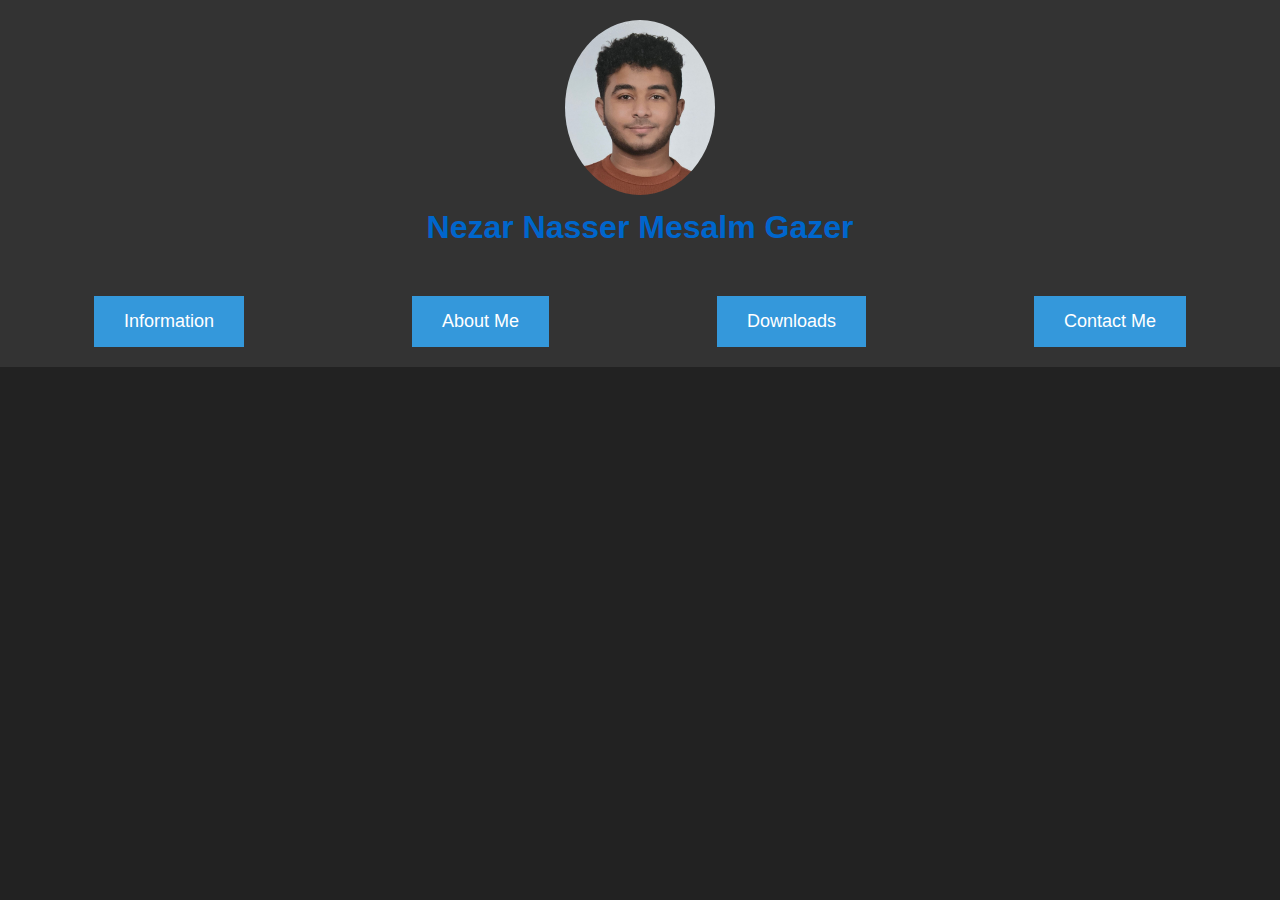
==== index.html @ c7c52eb6 "Update index.html" ====
<!DOCTYPE html>
<html lang="en">
<head>
    <meta charset="UTF-8">
    <meta name="viewport" content="width=device-width, initial-scale=1.0">
    <title>Nezar Gazer - Resume</title>
    <link rel="stylesheet" href="Nezar_Nasser.css">
    <style>
        /* Add additional styling here if needed */
        /* Styles for the modal */
        .modal {
            display: none;
            position: fixed;
            top: 0;
            left: 0;
            width: 100%;
            height: 100%;
            background-color: rgba(0,0,0,0.5);
            justify-content: center;
            align-items: center;
        }

        .modal-content {
            background-color: white;
            padding: 20px;
            border-radius: 5px;
        }
    </style>
</head>
<body>

<header>
    <img src="Nezar_Nasser.jpg" alt="Your Name">
    <h1>Nezar Nasser Mesalm Gazer</h1>
</header>

<nav>
    <button onclick="showSection('contact')">Information</button>
    <button onclick="showSection('about')">About Me</button>
    <button onclick="showSection('downloads')">Downloads</button>
    <button onclick="showSection('contact_me')">Contact Me</button>
</nav>

<section id="contact" style="display: none;">
    <h2 class="blue-header">Contact Information</h2>
    <div class="centered-content">
        <div class="grid-container">
            <div class="grid-item">
                <h3>Contact Info</h3>
                <ul>
                    <li><a href="mailto:Nezarnasser45@gmail.com">Email: Nezarnasser45@gmail.com</a></li>
                    <li>Phone: +20-1007745941</li>
                    <li>Address: 6th of October city, Giza, Egypt</li>
                </ul>
            </div>
        <div class="grid-item">
            <h3>Work Experience</h3>
            <ul>
                <li>Al Qidari - Web Design and Data Entry - Riyadh, Saudi Arabia (Remote) - 2018-2020</li>
                <li>Concentrix - Technical Support - Giza, Egypt - 2022-2023</li>
                <li>Iltizam - Web Application for Warehouse Management - Riyadh, Saudi Arabia (Remote) - Ongoing</li>
            </ul>
        </div>
        <div class="grid-item">
            <h3>Academic Experience</h3>
            <ul>
                <li>Cairo University: October 2021 - June 2025</li>
                <li>High School: 2017 - 2021</li>
            </ul>
        </div>
        <div class="grid-item">
            <h3>Skills and Languages</h3>
            <ul>
                <li>Spoken Languages: Arabic (Native), English (Proficient)</li>
            </ul>
        </div>
    </div>
</section>

<section id="about" style="display: none;">
    <h2>About Me</h2>
    <p class="about-me">
        I am a versatile IT support specialist and web designer with a strong problem-solving aptitude and a keen eye for design. With a proven track record in delivering efficient technical support and creating visually appealing websites, I bring a dynamic skill set to any project. My ability to communicate complex concepts in a user-friendly manner, coupled with proficiency in HTML, CSS, and JavaScript, enables me to excel in both IT support and web design roles. I thrive in collaborative environments, adapt quickly to emerging technologies, and consistently contribute to the success of projects.
    </p>
</section>

<section id="downloads" style="display: none;">
    <h2>Downloads</h2>
    <ul>
        <li><a href="CV2024.pdf" download target="_blank">Full CV</a></li>
        <li><a href="IT.pdf" download target="_blank">Google IT Course Certification</a></li>
        <li><a href="Sysadmin.pdf" download target="_blank">Red Hat System Administration Certification</a></li>
        <li><a href="SAT.pdf" download target="_blank">SAT Certification</a></li>
        <li><a href="Python.pdf" download target="_blank">Google Python Certification</a></li>
        <li><a href="IELTS.pdf" download target="_blank">IELTS Academic Certification</a></li>
        <li><a href="Duolingo.pdf" download target="_blank">Duolingo English Exam Certification</a></li>
    </ul>
</section>

<section id="contact_me" style="display: none;">
        <h2>Contact Me</h2>
        <form
        action="https://formspree.io/f/xrgnbale"
        method="POST"
        >
            <label for="email">Your Email:</label>
            <input type="email" id="email" name="email" required>

            <label for="subject">Subject:</label>
            <input type="text" id="subject" name="subject" required>

            <label for="message">Message:</label>
            <textarea id="message" name="message" rows="4" required></textarea>

            <input type="submit" value="Send Email">
        </form>
    </div>
</div>

<script>
    // JavaScript to show/hide sections based on button clicks
    function showSection(sectionId) {
        // Hide all sections
        document.querySelectorAll('section').forEach(section => {
            section.style.display = 'none';
        });

        // Show the selected section
        document.getElementById(sectionId).style.display = 'block';
    }
    
</script>

</body>
</html>
</html>
---- Nezar_Nasser.css ----
/* styles.css */

body {
    font-family: Arial, sans-serif;
    background-color: #222;
    color: #fff;
    margin: 0;
    padding: 0;
}

header {
    text-align: center;
    padding: 20px;
    background-color: #333;
}

header img {
    border-radius: 50%;
    max-width: 150px;
    height: auto;
}

h1 {
    margin: 10px 0;
}

nav {
    display: flex;
    justify-content: space-around;
    background-color: #333;
    color: white;
    padding: 10px;
}

a {
    color: #fff;
    text-decoration: none;
    padding: 10px;
    transition: background-color 0.3s ease;
}

a:hover {
    background-color: #555;
}

section {
    padding: 20px;
    display: none;
}

h2 {
    font-size: 24px;
    color: #3498db;
}

ul {
    list-style-type: none;
    padding: 0;
    margin: 0;
}

ul li {
    margin-bottom: 10px;
}

.about-me {
    font-style: italic;
}

#downloads ul {
    display: flex;
    flex-wrap: wrap;
}

#downloads li {
    margin-right: 20px;
}
#contact .grid-container {
    display: grid;
    grid-template-columns: repeat(2, 1fr);
    gap: 20px;
}

#contact .grid-item {
    border: 1px solid #ddd;
    padding: 10px;
}
/* Nezar_Nasser.css */
section {
    text-align: center;
}

.centered-content {
    display: flex;
    justify-content: center;
    align-items: center;
}

.blue-header {
    color: #0066cc; /* You can use any shade of blue you prefer */
}
/* Nezar_Nasser.css */
header h1 {
    color: #0066cc; /* You can use any shade of blue you prefer */
}

/* Other styles remain unchanged */
section {
    text-align: center;
}

.centered-content {
    display: flex;
    justify-content: center;
    align-items: center;
}

.blue-header {
    color: #0066cc; /* You can use any shade of blue you prefer */
}
#contact_me form {
    max-width: 600px;
    margin: auto;
    padding: 20px;
    border: 1px solid #ddd;
    border-radius: 5px;
}

#contact_me label {
    display: block;
    margin: 10px 0 5px;
    font-weight: bold;
}

#contact_me input,
#contact_me textarea {
    width: 100%;
    padding: 8px;
    margin: 5px 0 15px;
    box-sizing: border-box;
    border: 1px solid #ccc;
    border-radius: 4px;
}

#contact_me input[type="submit"] {
    background-color: #4CAF50;
    color: white;
    padding: 10px 15px;
    border: none;
    border-radius: 4px;
    cursor: pointer;
}

#contact_me input[type="submit"]:hover {
    background-color: #45a049;
}

/* Optional: Style for error messages */
#contact_me span.error {
    color: #ff0000;
    font-size: 14px;
    display: block;
    margin-top: 5px;
}

#downloads {
    max-width: 600px;
    margin: auto;
    text-align: center;
}

#downloads h2 {
    text-align: center;
}

#downloads ul {
    list-style: none;
    padding: 0;
    display: flex;
    flex-direction: column; /* Align items vertically */
    align-items: center; /* Center items horizontally */
}

#downloads li {
    margin-bottom: 15px;
}

#downloads a {
    display: flex;
    align-items: center;
    justify-content: center;
    width: 300px; /* Set a fixed width for all buttons */
    height: 60px; /* Set a fixed height for all buttons */
    background-color: #3498db;
    color: #fff;
    text-decoration: none;
    border-radius: 5px;
    text-align: center;
    transition: background-color 0.3s ease, transform 0.3s ease;
}

#downloads a:hover {
    background-color: #2980b9;
    transform: scale(1.1);
}
nav {
    text-align: center;
}

nav button {
    color: #fff; /* Set text color to white */
    font-size: 18px;
    padding: 15px 30px;
    margin: 10px;
    border: none;
    background-color: #3498db; /* Set background color to the same color as the header */
    cursor: pointer;
    transition: color 0.3s ease, transform 0.3s ease, background-color 0.3s ease;
}

nav button:hover {
    color: #2980b9;
    transform: scale(1.1);
}

nav button.active {
    color: #2980b9;
    text-decoration: underline;
}
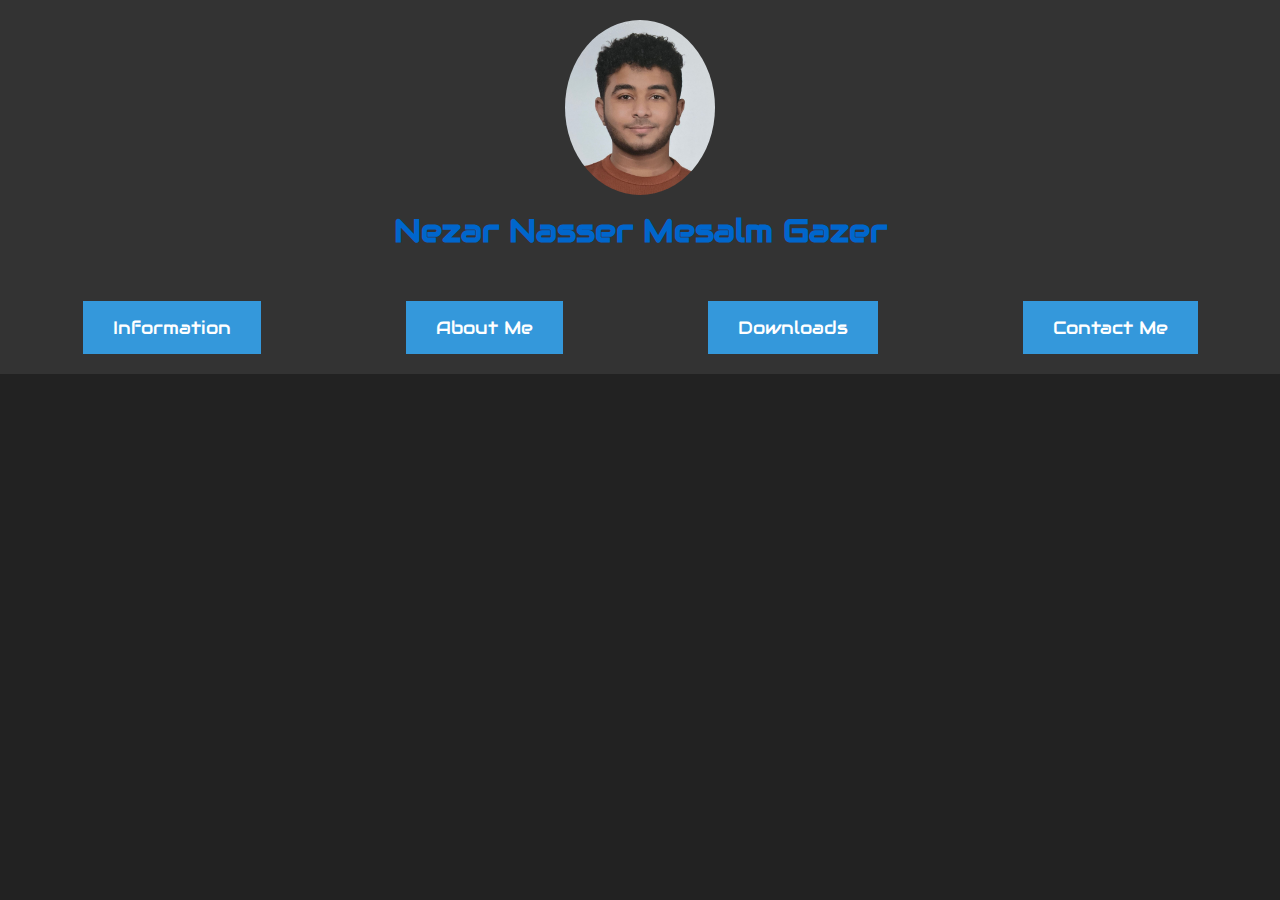
==== commit 31adf374: "Update index.html" ====
--- a/index.html
+++ b/index.html
@@ -4,10 +4,10 @@
     <meta charset="UTF-8">
     <meta name="viewport" content="width=device-width, initial-scale=1.0">
     <title>Nezar Gazer - Resume</title>
+    <link rel="stylesheet" href="https://fonts.googleapis.com/css2?family=Audiowide&display=swap">
+
     <link rel="stylesheet" href="Nezar_Nasser.css">
     <style>
-        /* Add additional styling here if needed */
-        /* Styles for the modal */
         .modal {
             display: none;
             position: fixed;
@@ -35,10 +35,10 @@
 </header>
 
 <nav>
-    <button onclick="showSection('contact')">Information</button>
-    <button onclick="showSection('about')">About Me</button>
-    <button onclick="showSection('downloads')">Downloads</button>
-    <button onclick="showSection('contact_me')">Contact Me</button>
+    <button onclick="showSection('contact')" data-section="contact">Information</button>
+    <button onclick="showSection('about')" data-section="about">About Me</button>
+    <button onclick="showSection('downloads')" data-section="downloads">Downloads</button>
+    <button onclick="showSection('contact_me')" data-section="contact_me">Contact Me</button>
 </nav>
 
 <section id="contact" style="display: none;">
@@ -118,17 +118,19 @@
 </div>
 
 <script>
-    // JavaScript to show/hide sections based on button clicks
     function showSection(sectionId) {
-        // Hide all sections
         document.querySelectorAll('section').forEach(section => {
             section.style.display = 'none';
         });
 
-        // Show the selected section
         document.getElementById(sectionId).style.display = 'block';
+
+        document.querySelectorAll('nav button').forEach(button => {
+            button.classList.remove('active');
+        });
+
+        document.querySelector(`button[data-section="${sectionId}"]`).classList.add('active');
     }
-    
 </script>
 
 </body>
--- a/Nezar_Nasser.css
+++ b/Nezar_Nasser.css
@@ -1,13 +1,14 @@
-/* styles.css */
+@import url('https://fonts.googleapis.com/css2?family=Audiowide&display=swap');
 
 body {
-    font-family: Arial, sans-serif;
+    font-family: 'Audiowide', cursive;
     background-color: #222;
     color: #fff;
     margin: 0;
     padding: 0;
 }
 
+
 header {
     text-align: center;
     padding: 20px;
@@ -23,6 +24,11 @@
 h1 {
     margin: 10px 0;
 }
+header h1 {
+    font-family: 'Audiowide', cursive; 
+    color: #0066cc; 
+}
+
 
 nav {
     display: flex;
@@ -85,7 +91,6 @@
     border: 1px solid #ddd;
     padding: 10px;
 }
-/* Nezar_Nasser.css */
 section {
     text-align: center;
 }
@@ -97,14 +102,13 @@
 }
 
 .blue-header {
-    color: #0066cc; /* You can use any shade of blue you prefer */
+    color: #0066cc;
 }
 /* Nezar_Nasser.css */
 header h1 {
-    color: #0066cc; /* You can use any shade of blue you prefer */
-}
-
-/* Other styles remain unchanged */
+    color: #0066cc; 
+}
+
 section {
     text-align: center;
 }
@@ -116,7 +120,7 @@
 }
 
 .blue-header {
-    color: #0066cc; /* You can use any shade of blue you prefer */
+    color: #0066cc; 
 }
 #contact_me form {
     max-width: 600px;
@@ -155,7 +159,6 @@
     background-color: #45a049;
 }
 
-/* Optional: Style for error messages */
 #contact_me span.error {
     color: #ff0000;
     font-size: 14px;
@@ -177,8 +180,8 @@
     list-style: none;
     padding: 0;
     display: flex;
-    flex-direction: column; /* Align items vertically */
-    align-items: center; /* Center items horizontally */
+    flex-direction: column; 
+    align-items: center; 
 }
 
 #downloads li {
@@ -189,8 +192,8 @@
     display: flex;
     align-items: center;
     justify-content: center;
-    width: 300px; /* Set a fixed width for all buttons */
-    height: 60px; /* Set a fixed height for all buttons */
+    width: 300px; 
+    height: 60px; 
     background-color: #3498db;
     color: #fff;
     text-decoration: none;
@@ -208,12 +211,13 @@
 }
 
 nav button {
-    color: #fff; /* Set text color to white */
+    font-family: 'Audiowide', cursive;
+    color: #fff; 
     font-size: 18px;
     padding: 15px 30px;
     margin: 10px;
     border: none;
-    background-color: #3498db; /* Set background color to the same color as the header */
+    background-color: #3498db; 
     cursor: pointer;
     transition: color 0.3s ease, transform 0.3s ease, background-color 0.3s ease;
 }
@@ -226,4 +230,7 @@
 nav button.active {
     color: #2980b9;
     text-decoration: underline;
-}+}
+h1, h2, h3 {
+    font-family: 'Audiowide', cursive; /* Use Audiowide font for h1, h2, h3 */
+}
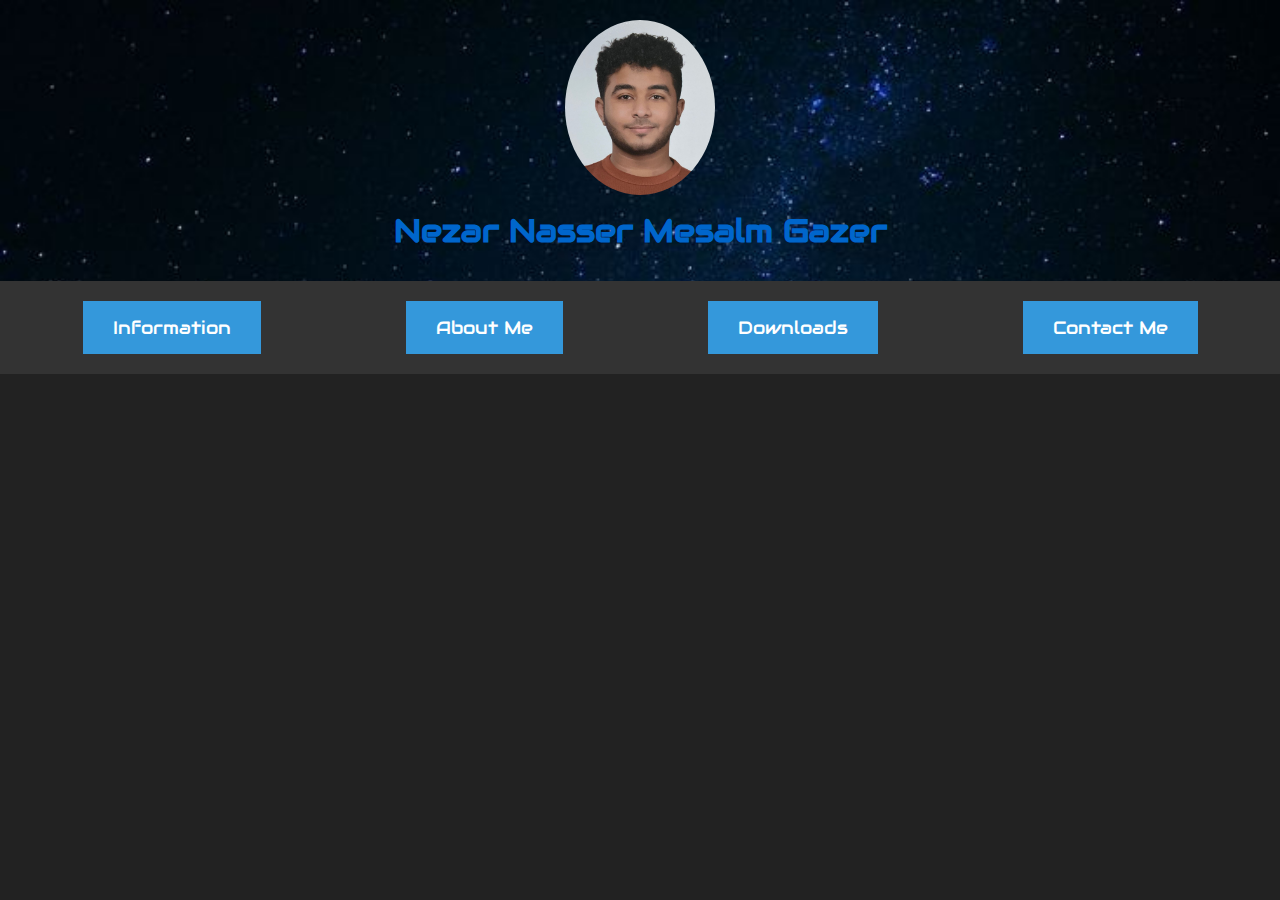
==== commit 2f838de5: "Update index.html" ====
--- a/index.html
+++ b/index.html
@@ -71,7 +71,18 @@
         <div class="grid-item">
             <h3>Skills and Languages</h3>
             <ul>
-                <li>Spoken Languages: Arabic (Native), English (Proficient)</li>
+                <li>
+                    Skills:
+                    IT Support
+                    Python
+                    TML
+                    CSS
+                    JavaScript
+                    UML Diagrams
+                    System administration
+                    Spoken Languages: 
+                    Arabic (Native) 
+                    English (Proficient)</li>
             </ul>
         </div>
     </div>
--- a/Nezar_Nasser.css
+++ b/Nezar_Nasser.css
@@ -12,7 +12,8 @@
 header {
     text-align: center;
     padding: 20px;
-    background-color: #333;
+    background-image: url('headerjpg.jpg'); /* Update the path to your GIF */
+    background-size: cover; 
 }
 
 header img {
@@ -211,7 +212,7 @@
 }
 
 nav button {
-    font-family: 'Audiowide', cursive;
+    font-family: 'Audiowide', cursive; /* Use Audiowide font for navigation buttons */
     color: #fff; 
     font-size: 18px;
     padding: 15px 30px;
@@ -222,15 +223,18 @@
     transition: color 0.3s ease, transform 0.3s ease, background-color 0.3s ease;
 }
 
+nav button.active {
+    color: #ccc; /* Greyed out text color */
+    font-size: 16px; /* Slightly smaller font size */
+    transform: scale(0.95); /* Shrunken effect */
+    text-decoration: underline; /* Optional: underline for visual emphasis */
+}
+
 nav button:hover {
     color: #2980b9;
     transform: scale(1.1);
 }
 
-nav button.active {
-    color: #2980b9;
-    text-decoration: underline;
-}
 h1, h2, h3 {
     font-family: 'Audiowide', cursive; /* Use Audiowide font for h1, h2, h3 */
 }
